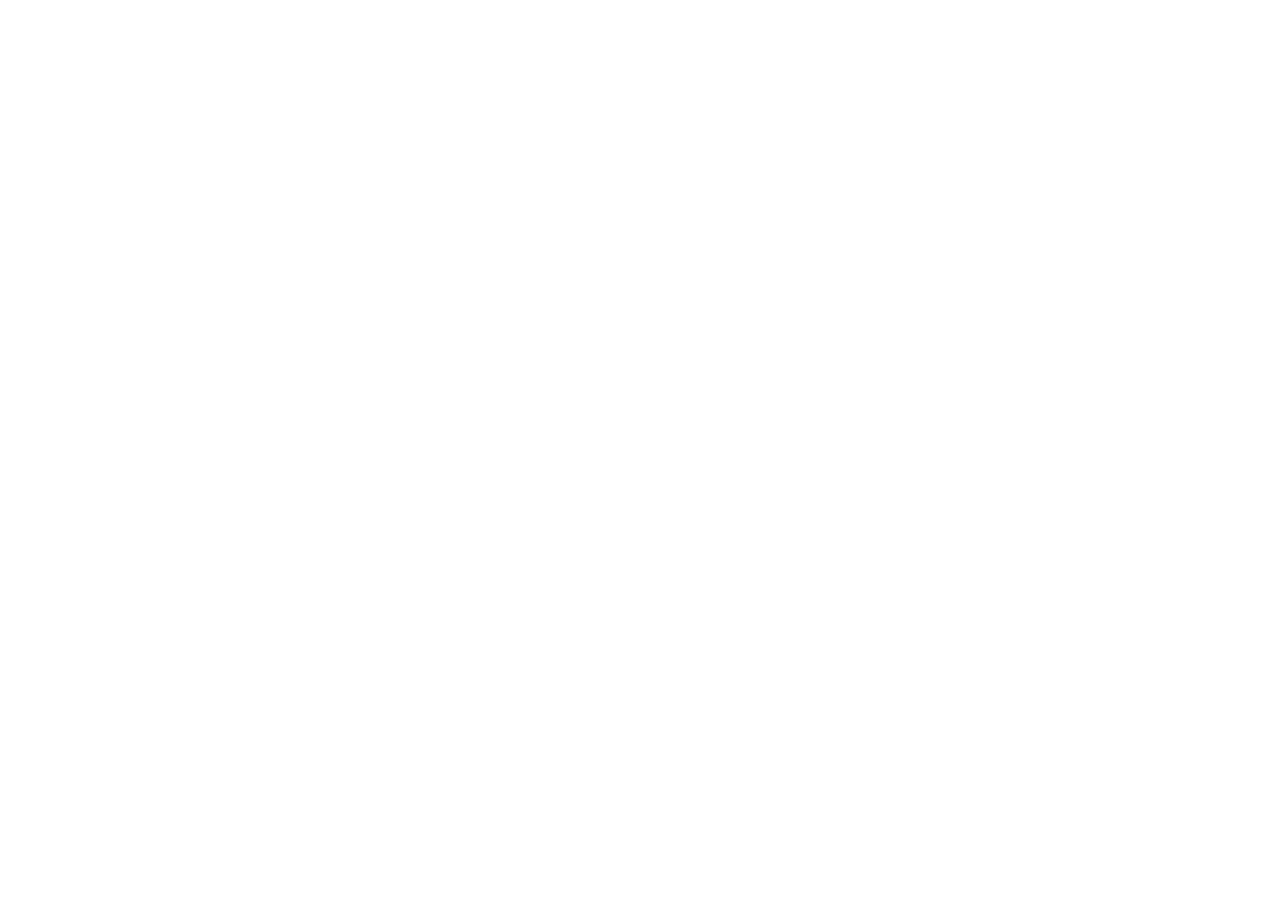
==== src/index.html @ ad22cbf2 "Initial commit" ====
<!DOCTYPE html>
<html lang="en">
  <head>
    <meta charset="UTF-8" />
    <link rel="icon" type="image/svg+xml" href="/favicon.svg" />
    <meta name="viewport" content="width=device-width, initial-scale=1.0" />
    <title>Vanilla App Template</title>
    <link rel="stylesheet" href="./css/styles.css" />
  </head>
  <body>
    <load src="./partials/header.html" icon-path="img/sprite.svg#logo" />

    <main>
      <!-- Loads the specified .html file -->
      <load src="./partials/vite-promo.html" />
      <load src="./partials/badges.html" />
    </main>

    <load src="./partials/footer.html" />

    <script type="module" src="./main.js"></script>
  </body>
</html>
---- src/css/styles.css ----
/**
  |============================
  | include css partials with
  | default @import url()
  |============================
*/
/* Common styles */
@import url('./reset.css');
@import url('./base.css');
@import url('./container.css');
@import url('./animations.css');

/* Sections style */
@import url('./header.css');
@import url('./vite-promo.css');
@import url('./badges.css');
@import url('./back-link.css');
@import url('./footer.css');
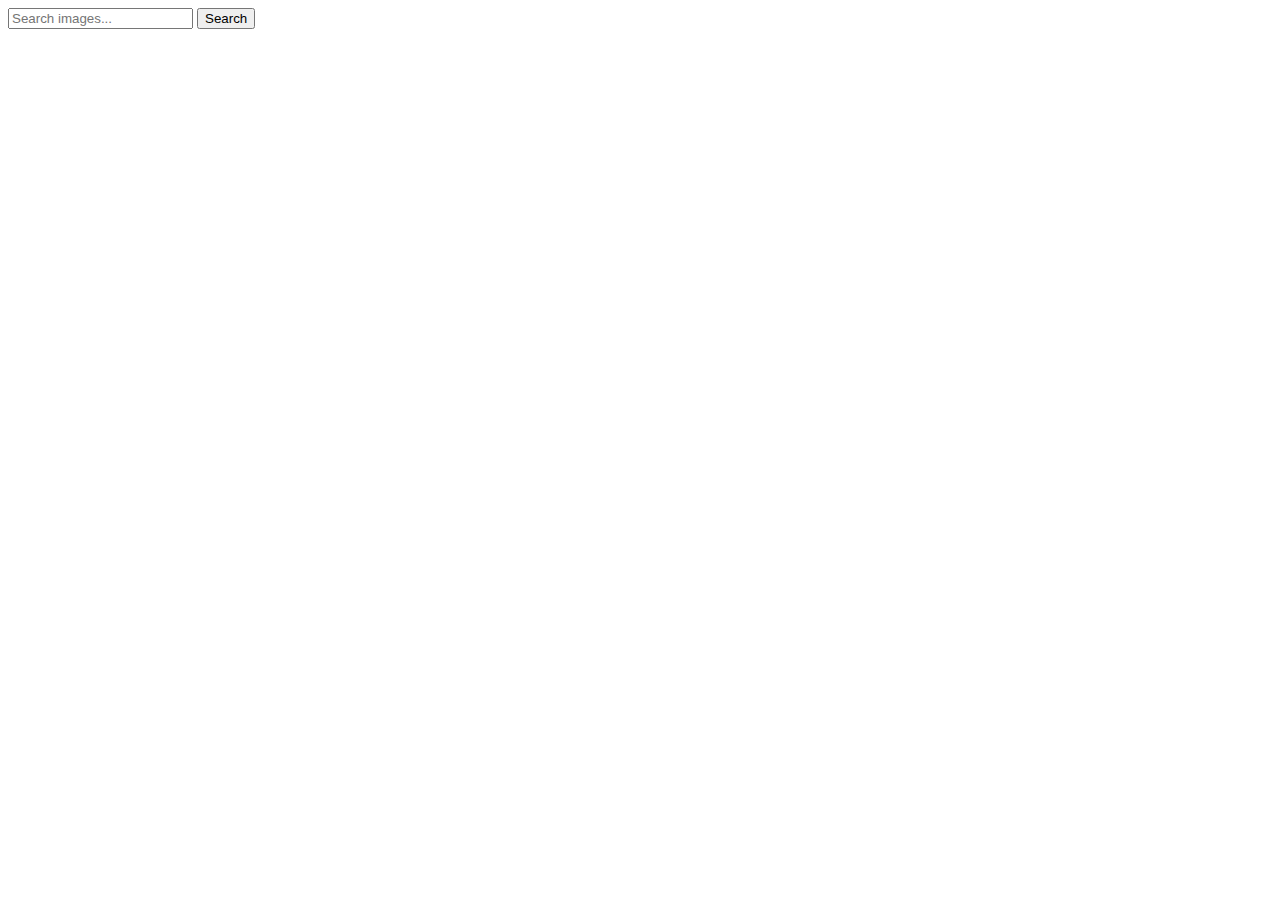
==== commit 3867564d: "markup" ====
--- a/src/index.html
+++ b/src/index.html
@@ -4,20 +4,22 @@
     <meta charset="UTF-8" />
     <link rel="icon" type="image/svg+xml" href="/favicon.svg" />
     <meta name="viewport" content="width=device-width, initial-scale=1.0" />
-    <title>Vanilla App Template</title>
+    <title>goit-js-hw-11</title>
     <link rel="stylesheet" href="./css/styles.css" />
   </head>
   <body>
-    <load src="./partials/header.html" icon-path="img/sprite.svg#logo" />
-
-    <main>
-      <!-- Loads the specified .html file -->
-      <load src="./partials/vite-promo.html" />
-      <load src="./partials/badges.html" />
-    </main>
-
-    <load src="./partials/footer.html" />
-
+    <form class="form">
+      <input
+        class="input"
+        type="text"
+        name="search"
+        placeholder="Search images..."
+      />
+      <button class="button">Search</button>
+    </form>
+    <ul class="gallery"></ul>
     <script type="module" src="./main.js"></script>
+    <script type="module" src="./js/pixabay-api.js"></script>
+    <script type="module" src="./js/render-functions.js"></script>
   </body>
 </html>
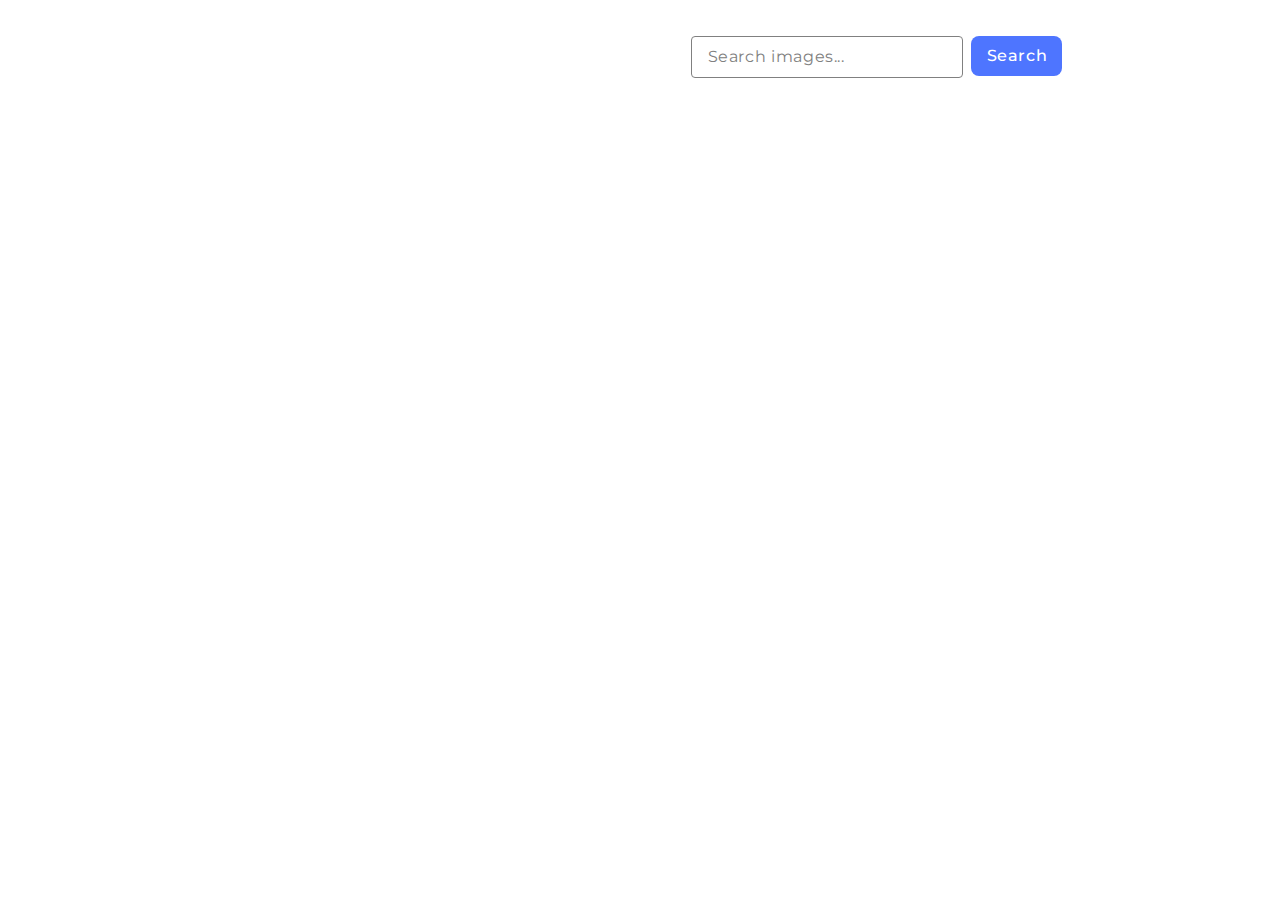
==== commit e73cc35b: "change" ====
--- a/src/index.html
+++ b/src/index.html
@@ -5,6 +5,12 @@
     <link rel="icon" type="image/svg+xml" href="/favicon.svg" />
     <meta name="viewport" content="width=device-width, initial-scale=1.0" />
     <title>goit-js-hw-11</title>
+    <link rel="preconnect" href="https://fonts.googleapis.com" />
+    <link rel="preconnect" href="https://fonts.gstatic.com" crossorigin />
+    <link
+      href="https://fonts.googleapis.com/css2?family=Montserrat:ital,wght@0,100..900;1,100..900&display=swap"
+      rel="stylesheet"
+    />
     <link rel="stylesheet" href="./css/styles.css" />
   </head>
   <body>
@@ -17,9 +23,8 @@
       />
       <button class="button">Search</button>
     </form>
+    <div class="loader" id="loader"></div>
     <ul class="gallery"></ul>
     <script type="module" src="./main.js"></script>
-    <script type="module" src="./js/pixabay-api.js"></script>
-    <script type="module" src="./js/render-functions.js"></script>
   </body>
 </html>
--- a/src/css/styles.css
+++ b/src/css/styles.css
@@ -0,0 +1,126 @@
+body {
+  background: #fff;
+  padding: 36px 156px;
+  width: 1440px;
+  margin: 0;
+  font-family: 'Montserrat', sans-serif;
+  color: #2e2f42;
+  display: flex;
+  align-items: center;
+  flex-direction: column;
+}
+
+ul li {
+  list-style-type: none;
+}
+
+ul {
+  margin: 0;
+  padding: 0;
+}
+
+img {
+  display: block;
+  max-width: 100%;
+  height: auto;
+}
+
+.form {
+  display: flex;
+  gap: 8px;
+}
+
+.input {
+  box-sizing: border-box;
+  padding: 8px 16px;
+  border: 1px solid #808080;
+  border-radius: 4px;
+  width: 272px;
+  font-family: 'Montserrat', sans-serif;
+  font-weight: 400;
+  font-size: 16px;
+  line-height: 1.5;
+  letter-spacing: 0.04em;
+  outline: none;
+  transition: border 250ms cubic-bezier(0.4, 0, 0.2, 1);
+}
+
+.input::placeholder {
+  font-family: 'Montserrat', sans-serif;
+  font-weight: 400;
+  font-size: 16px;
+  line-height: 1.5;
+  letter-spacing: 0.04em;
+  color: #808080;
+}
+
+.input:hover {
+  border: 1px solid #000;
+}
+
+.input:focus {
+  border: 1px solid #4e75ff;
+}
+
+.button {
+  border-radius: 8px;
+  padding: 8px 16px;
+  width: 91px;
+  height: 40px;
+  font-family: 'Montserrat', sans-serif;
+  font-weight: 500;
+  font-size: 16px;
+  line-height: 1.5;
+  letter-spacing: 0.04em;
+  color: #fff;
+  background-color: #4e75ff;
+  cursor: pointer;
+  border: none;
+  transition: background-color 250ms cubic-bezier(0.4, 0, 0.2, 1);
+}
+
+.button:hover,
+.button:focus {
+  background-color: #6c8cff;
+}
+
+.gallery {
+  display: flex;
+  flex-wrap: wrap;
+  gap: 24px;
+}
+
+.li-item {
+  display: flex;
+  flex-direction: column;
+  width: calc((100% - 2 * 24px) / 3);
+  height: 200px;
+  border-bottom: 1px solid #808080;
+}
+
+.gallery-img {
+  width: 100%;
+  height: 152px;
+  object-fit: cover;
+  object-position: center;
+}
+
+.image-description {
+  display: flex;
+  font-weight: 600;
+  font-size: 12px;
+  line-height: 1.33;
+  letter-spacing: 0.04em;
+  gap: 28px;
+  padding-left: 20px;
+  padding-right: 20px;
+}
+
+#loader {
+  display: none;
+  position: fixed;
+  top: 50%;
+  left: 50%;
+  transform: translate(-50%, -50%);
+  z-index: 9999;
+}
